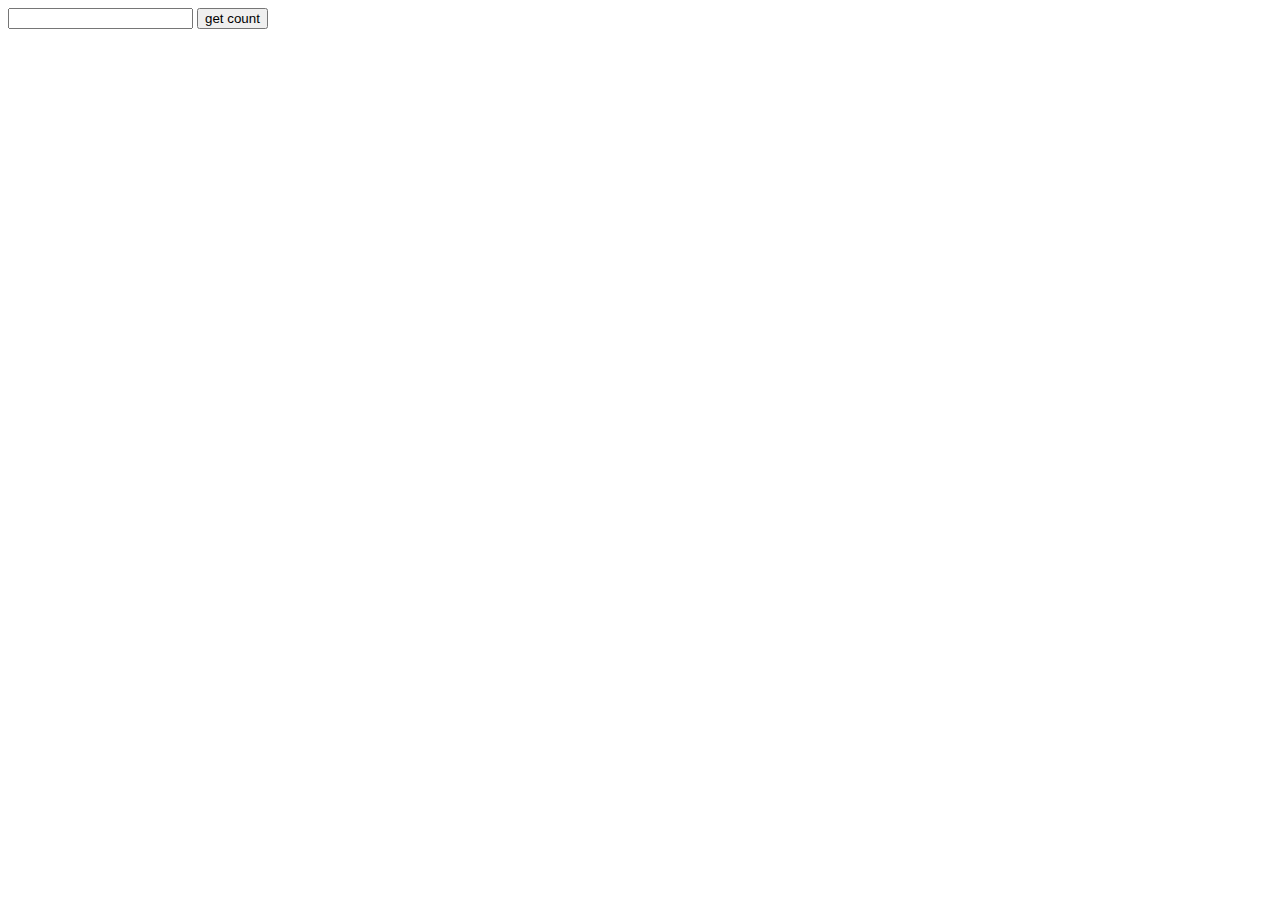
==== count of positive negative and zeros/index.html @ c73b4260 "pending" ====
<!DOCTYPE html>
<html lang="en">
  <head>
    <meta charset="UTF-8" />
    <meta http-equiv="X-UA-Compatible" content="IE=edge" />
    <meta name="viewport" content="width=device-width, initial-scale=1.0" />
    <title>Document</title>
    <link rel="stylesheet" href="./index.css" />
  </head>
  <body>
    <input type="number" id="input" />
    <button onclick=" countofnpz()">get count</button>
    <output id="output"></output>
    <script src="./index.js"></script>
  </body>
</html>
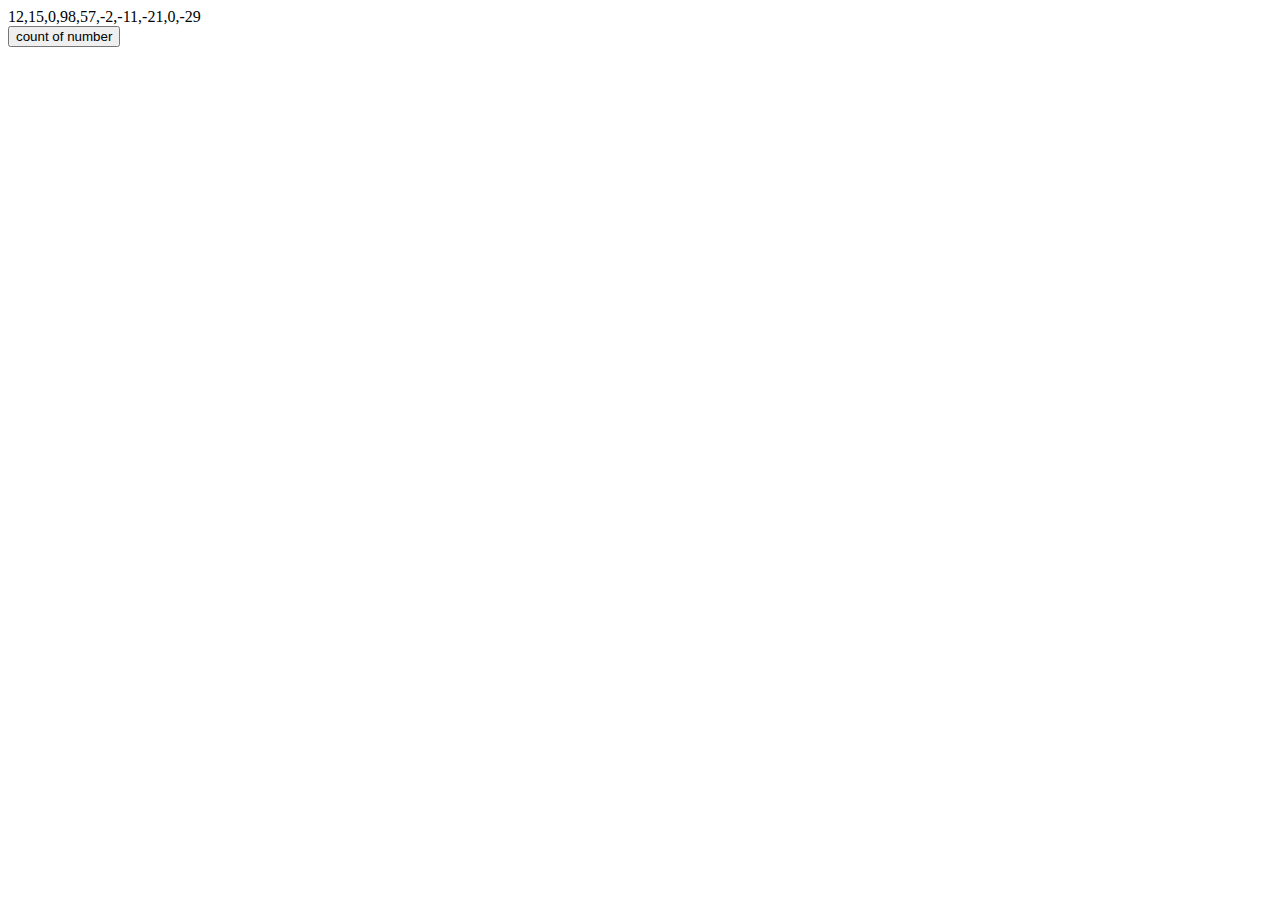
==== commit 6f3dba89: "not done" ====
--- a/count of positive negative and zeros/index.html
+++ b/count of positive negative and zeros/index.html
@@ -7,10 +7,11 @@
     <title>Document</title>
     <link rel="stylesheet" href="./index.css" />
   </head>
-  <body>
-    <input type="number" id="input" />
-    <button onclick=" countofnpz()">get count</button>
-    <output id="output"></output>
+  <body onload="countofnpz()">
+    <div id="input"></div>
+
+    <div id="output"></div>
+    <button>count of number</button>
     <script src="./index.js"></script>
   </body>
 </html>
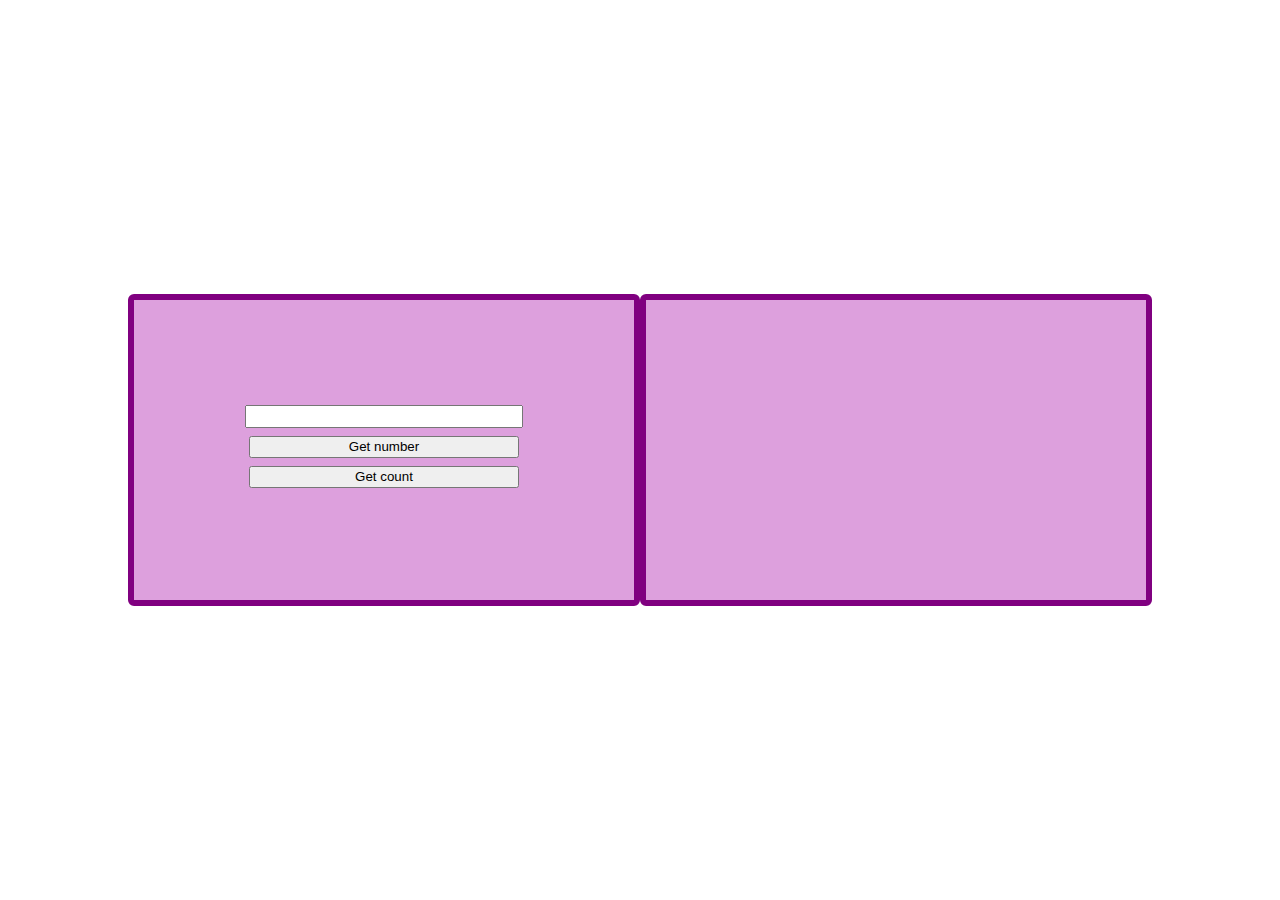
==== commit b0416ed4: "done" ====
--- a/count of positive negative and zeros/index.html
+++ b/count of positive negative and zeros/index.html
@@ -7,11 +7,55 @@
     <title>Document</title>
     <link rel="stylesheet" href="./index.css" />
   </head>
-  <body onload="countofnpz()">
-    <div id="input"></div>
+  <style>
+    body {
+      border: 0px;
+      padding: 0px;
+      margin: 0px;
+      display: flex;
+      justify-content: center;
+      align-items: center;
+      height: 100vh;
+      width: 100vw;
+    }
+    div {
+      display: flex;
+      justify-content: center;
+      align-items: center;
+      flex-direction: column;
+      border: 6px solid purple;
+      height: 300px;
+      width: 500px;
+      background-color: plum;
+      border-radius: 6px;
+      /* background: rgb(97, 97, 153); */
+    }
+    input {
+      width: 270px;
+      margin-bottom: 8px;
+      height: 17px;
+    }
+    button {
+      width: 270px;
+      margin-bottom: 8px;
+      height: 22px;
+    }
+    .first {
+      border: 6px solid purple;
+      height: 300px;
+      width: 500px;
+      background-color: plum;
+      border-radius: 6px;
+    }
+  </style>
+  <body>
+    <div class="first">
+      <input id="input" type="number" />
+      <button onclick="  getnumber()">Get number</button>
+      <button onclick=" getcount()">Get count</button>
+    </div>
+    <div id="output"></div>
 
-    <div id="output"></div>
-    <button>count of number</button>
     <script src="./index.js"></script>
   </body>
 </html>
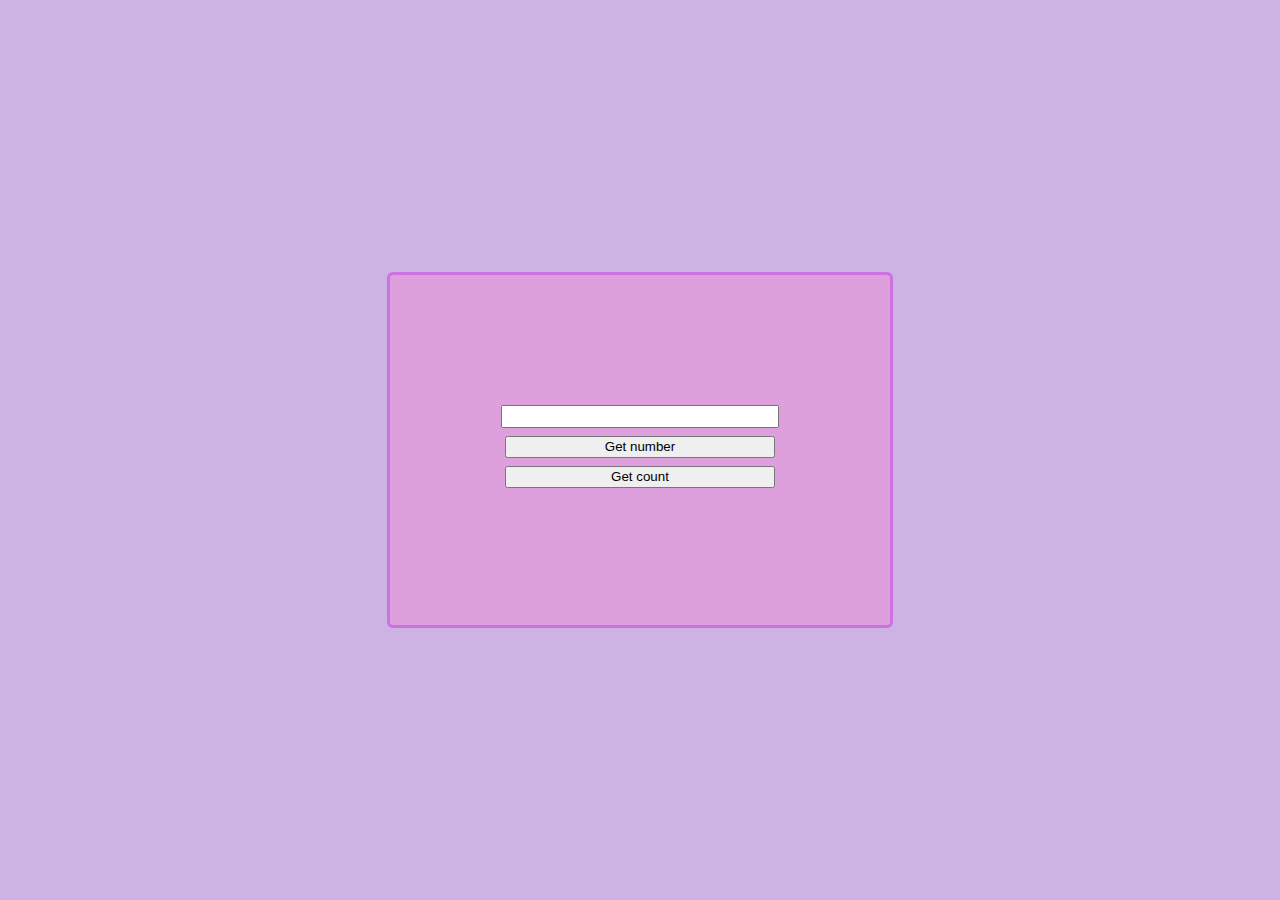
==== commit 814edf40: "moday" ====
--- a/count of positive negative and zeros/index.html
+++ b/count of positive negative and zeros/index.html
@@ -17,14 +17,15 @@
       align-items: center;
       height: 100vh;
       width: 100vw;
+      background-color: rgb(204, 179, 228);
     }
-    div {
+    #first {
       display: flex;
       justify-content: center;
       align-items: center;
       flex-direction: column;
-      border: 6px solid purple;
-      height: 300px;
+      border: 3px solid rgb(204, 112, 228);
+      height: 350px;
       width: 500px;
       background-color: plum;
       border-radius: 6px;
@@ -40,21 +41,21 @@
       margin-bottom: 8px;
       height: 22px;
     }
-    .first {
+    /* {
       border: 6px solid purple;
       height: 300px;
       width: 500px;
       background-color: plum;
       border-radius: 6px;
-    }
+    } */
   </style>
   <body>
-    <div class="first">
+    <div id="first">
       <input id="input" type="number" />
       <button onclick="  getnumber()">Get number</button>
       <button onclick=" getcount()">Get count</button>
+      <div id="output"></div>
     </div>
-    <div id="output"></div>
 
     <script src="./index.js"></script>
   </body>
